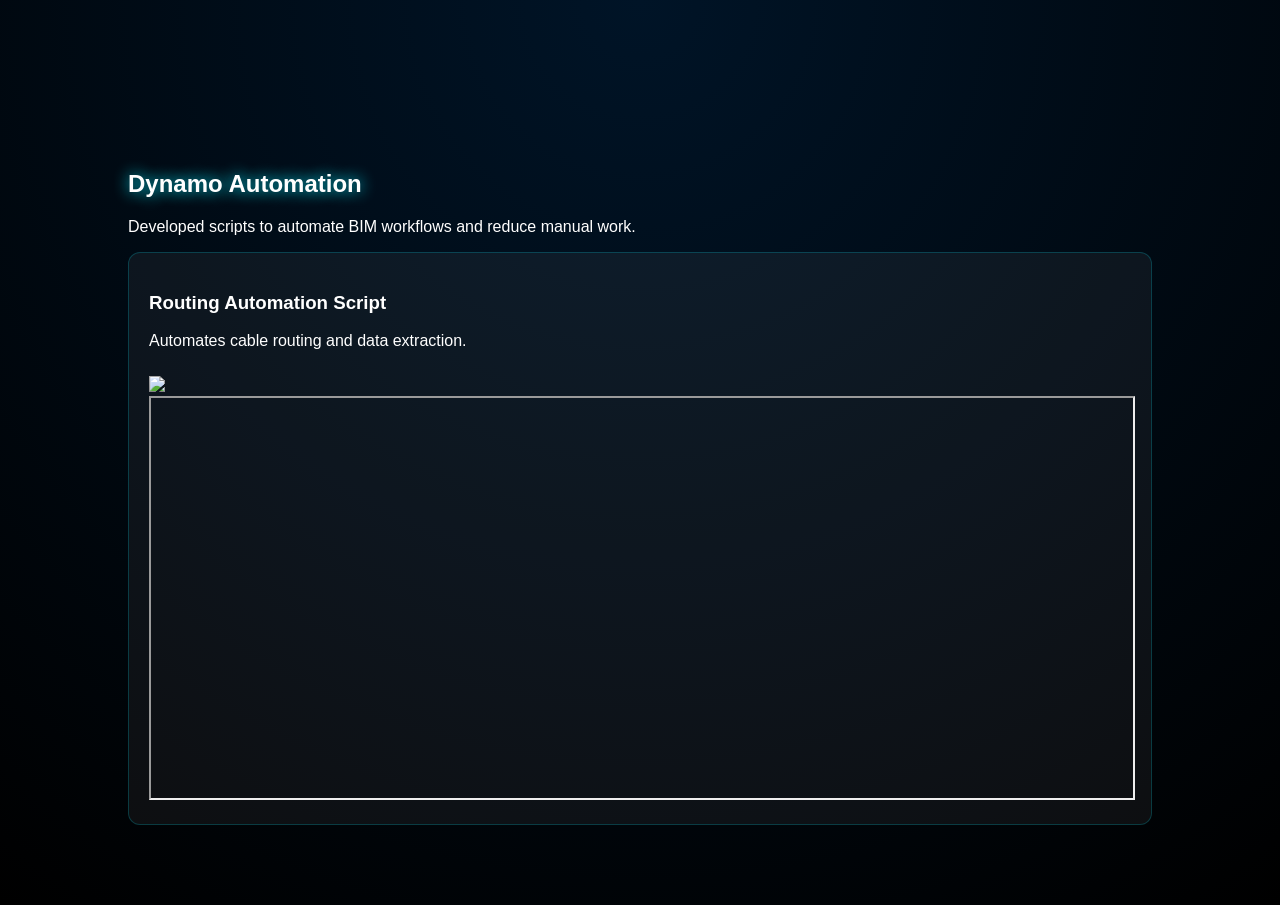
==== projects/dynamo.html @ 676465cb "Create dynamo.html" ====
<!DOCTYPE html>
<html>
<head>
<meta charset="UTF-8">
<title>Dynamo Scripts</title>
<link rel="stylesheet" href="../style.css">
</head>

<body>

<section class="section">

<h1>Dynamo Automation</h1>

<p>
Developed scripts to automate BIM workflows and reduce manual work.
</p>

<div class="card">
<h3>Routing Automation Script</h3>
<p>
Automates cable routing and data extraction.
</p>

<img src="../images/dynamo/script1.png" style="width:100%; margin-top:10px;">

<iframe width="100%" height="400"
src="https://www.youtube.com/embed/YOUR_VIDEO">
</iframe>
</div>

</section>

</body>
</html>
---- style.css ----
body {
margin:0;
font-family:Arial;
color:white;
background: radial-gradient(circle at top, #001427, #000);
overflow-x:hidden;
padding-top:70px;
}

/* NAVBAR */
.ribbon {
position:fixed;
top:0;
width:100%;
display:flex;
justify-content:space-between;
align-items:center;
padding:12px 20px;
box-sizing:border-box;
background:rgba(0,0,0,0.6);
backdrop-filter:blur(10px);
border-bottom:1px solid rgba(0,234,255,0.2);
z-index:999;
}

.logo {
color:#00eaff;
font-weight:bold;
}

.links {
display:flex;
flex-wrap:wrap;
}

.ribbon a {
color:white;
margin-left:15px;
text-decoration:none;
}

.ribbon a:hover {
color:#00eaff;
}

/* HERO */
.hero {
height:100vh;
display:flex;
flex-direction:column;
justify-content:center;
align-items:center;
text-align:center;
}

.glow-ring {
padding:10px;
border-radius:50%;
border:2px solid #00eaff;
box-shadow:0 0 40px #00eaff55;
}

.profile {
width:200px;
height:200px;
border-radius:50%;
overflow:hidden;
}

.profile img {
width:100%;
height:100%;
object-fit:cover;
}

h1 {
text-shadow:0 0 15px #00eaff;
}

.subtitle {
color:#00eaff;
}

.kpis {
display:flex;
gap:30px;
margin-top:20px;
}

.kpis h2 {
color:#00eaff;
}

/* SECTIONS */
.section {
padding:80px 10%;
}

/* GRID */
.grid {
display:grid;
grid-template-columns:repeat(auto-fit,minmax(250px,1fr));
gap:20px;
}

/* CARDS */
.card {
background:rgba(255,255,255,0.05);
border:1px solid rgba(0,234,255,0.2);
padding:20px;
border-radius:12px;
cursor:pointer;
transition:0.3s;
}

.card:hover {
transform:translateY(-5px);
box-shadow:0 0 30px rgba(0,234,255,0.3);
}

/* GLASS */
.glass {
background:rgba(255,255,255,0.03);
border:1px solid rgba(0,234,255,0.15);
border-radius:12px;
}
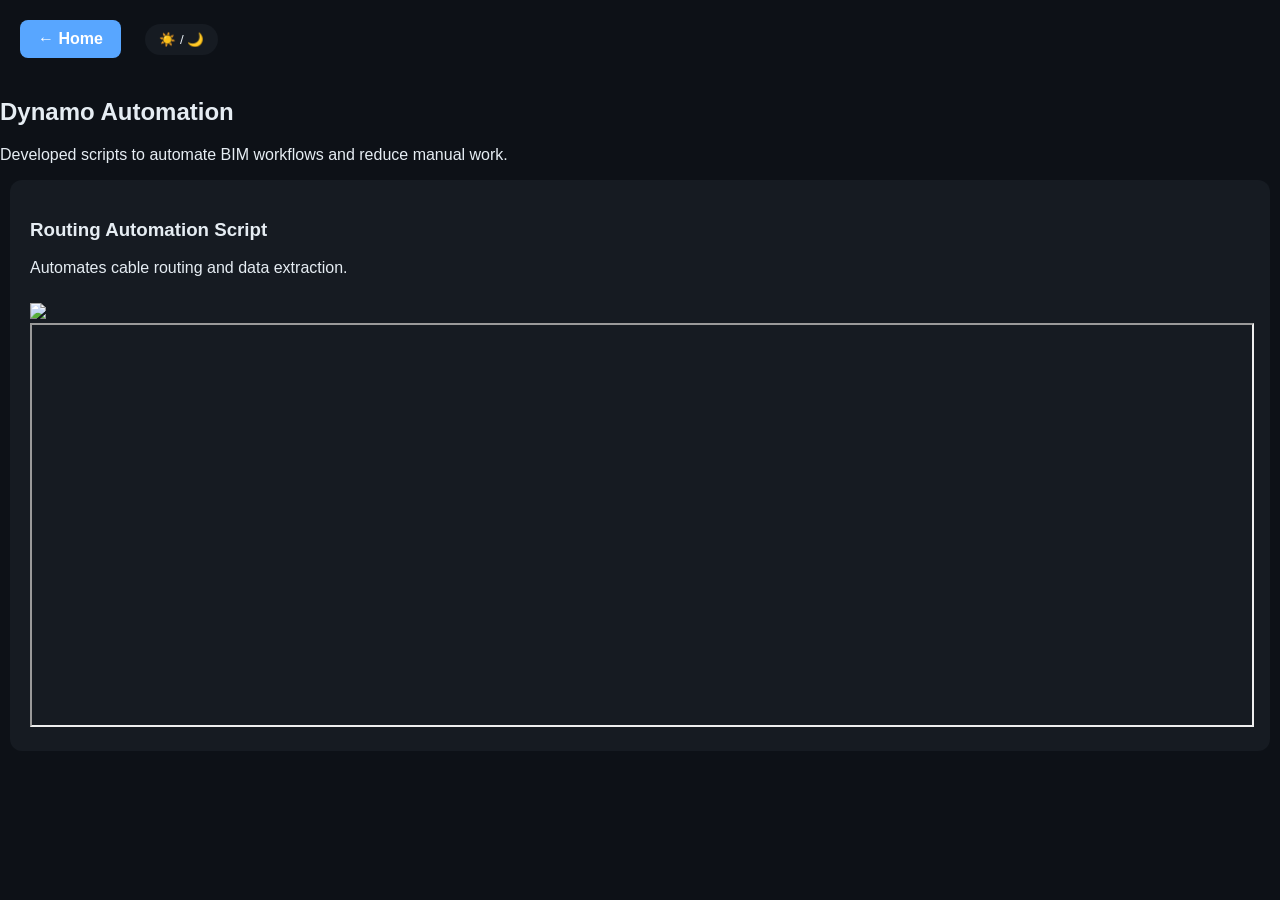
==== commit 605a2ec6: "Update dynamo.html" ====
--- a/projects/dynamo.html
+++ b/projects/dynamo.html
@@ -7,6 +7,9 @@
 </head>
 
 <body>
+
+<a href="../index.html" class="home-btn">← Home</a>
+<button id="themeToggle" class="theme-toggle">☀️ / 🌙</button>
 
 <section class="section">
 
@@ -31,5 +34,7 @@
 
 </section>
 
+<script src="../script.js"></script>
+
 </body>
 </html>
--- a/style.css
+++ b/style.css
@@ -1,126 +1,72 @@
-body {
-margin:0;
-font-family:Arial;
-color:white;
-background: radial-gradient(circle at top, #001427, #000);
-overflow-x:hidden;
-padding-top:70px;
+/* ===== DEFAULT (DARK MODE) ===== */
+:root {
+    --bg-color: #0d1117;
+    --text-color: #e6edf3;
+    --card-color: #161b22;
+    --accent-color: #58a6ff;
 }
 
-/* NAVBAR */
-.ribbon {
-position:fixed;
-top:0;
-width:100%;
-display:flex;
-justify-content:space-between;
-align-items:center;
-padding:12px 20px;
-box-sizing:border-box;
-background:rgba(0,0,0,0.6);
-backdrop-filter:blur(10px);
-border-bottom:1px solid rgba(0,234,255,0.2);
-z-index:999;
+/* ===== LIGHT MODE ===== */
+body.light-mode {
+    --bg-color: #ffffff;
+    --text-color: #111111;
+    --card-color: #f2f2f2;
+    --accent-color: #0077ff;
 }
 
-.logo {
-color:#00eaff;
-font-weight:bold;
+/* ===== GLOBAL ===== */
+body {
+    background-color: var(--bg-color);
+    color: var(--text-color);
+    font-family: Arial, sans-serif;
+    margin: 0;
+    transition: 0.3s ease;
 }
 
-.links {
-display:flex;
-flex-wrap:wrap;
+/* ===== HEADER ===== */
+.header {
+    display: flex;
+    justify-content: space-between;
+    align-items: center;
+    padding: 15px 30px;
 }
 
-.ribbon a {
-color:white;
-margin-left:15px;
-text-decoration:none;
+/* ===== TOGGLE BUTTON ===== */
+.theme-toggle {
+    cursor: pointer;
+    padding: 8px 14px;
+    border-radius: 20px;
+    border: none;
+    background: var(--card-color);
+    color: var(--text-color);
+    transition: 0.3s;
 }
 
-.ribbon a:hover {
-color:#00eaff;
+.theme-toggle:hover {
+    opacity: 0.8;
 }
 
-/* HERO */
-.hero {
-height:100vh;
-display:flex;
-flex-direction:column;
-justify-content:center;
-align-items:center;
-text-align:center;
+/* ===== CARDS ===== */
+.card {
+    background: var(--card-color);
+    padding: 20px;
+    border-radius: 12px;
+    margin: 10px;
 }
 
-.glow-ring {
-padding:10px;
-border-radius:50%;
-border:2px solid #00eaff;
-box-shadow:0 0 40px #00eaff55;
+/* ===== LINKS ===== */
+a {
+    color: var(--accent-color);
+    text-decoration: none;
 }
 
-.profile {
-width:200px;
-height:200px;
-border-radius:50%;
-overflow:hidden;
+/* ===== HOME BUTTON ===== */
+.home-btn {
+    display: inline-block;
+    margin: 20px;
+    padding: 10px 18px;
+    border-radius: 8px;
+    background: var(--accent-color);
+    color: white;
+    font-weight: bold;
 }
-
-.profile img {
-width:100%;
-height:100%;
-object-fit:cover;
-}
-
-h1 {
-text-shadow:0 0 15px #00eaff;
-}
-
-.subtitle {
-color:#00eaff;
-}
-
-.kpis {
-display:flex;
-gap:30px;
-margin-top:20px;
-}
-
-.kpis h2 {
-color:#00eaff;
-}
-
-/* SECTIONS */
-.section {
-padding:80px 10%;
-}
-
-/* GRID */
-.grid {
-display:grid;
-grid-template-columns:repeat(auto-fit,minmax(250px,1fr));
-gap:20px;
-}
-
-/* CARDS */
-.card {
-background:rgba(255,255,255,0.05);
-border:1px solid rgba(0,234,255,0.2);
-padding:20px;
-border-radius:12px;
-cursor:pointer;
-transition:0.3s;
-}
-
-.card:hover {
-transform:translateY(-5px);
-box-shadow:0 0 30px rgba(0,234,255,0.3);
-}
-
-/* GLASS */
-.glass {
-background:rgba(255,255,255,0.03);
-border:1px solid rgba(0,234,255,0.15);
-border-radius:12px;
-}
